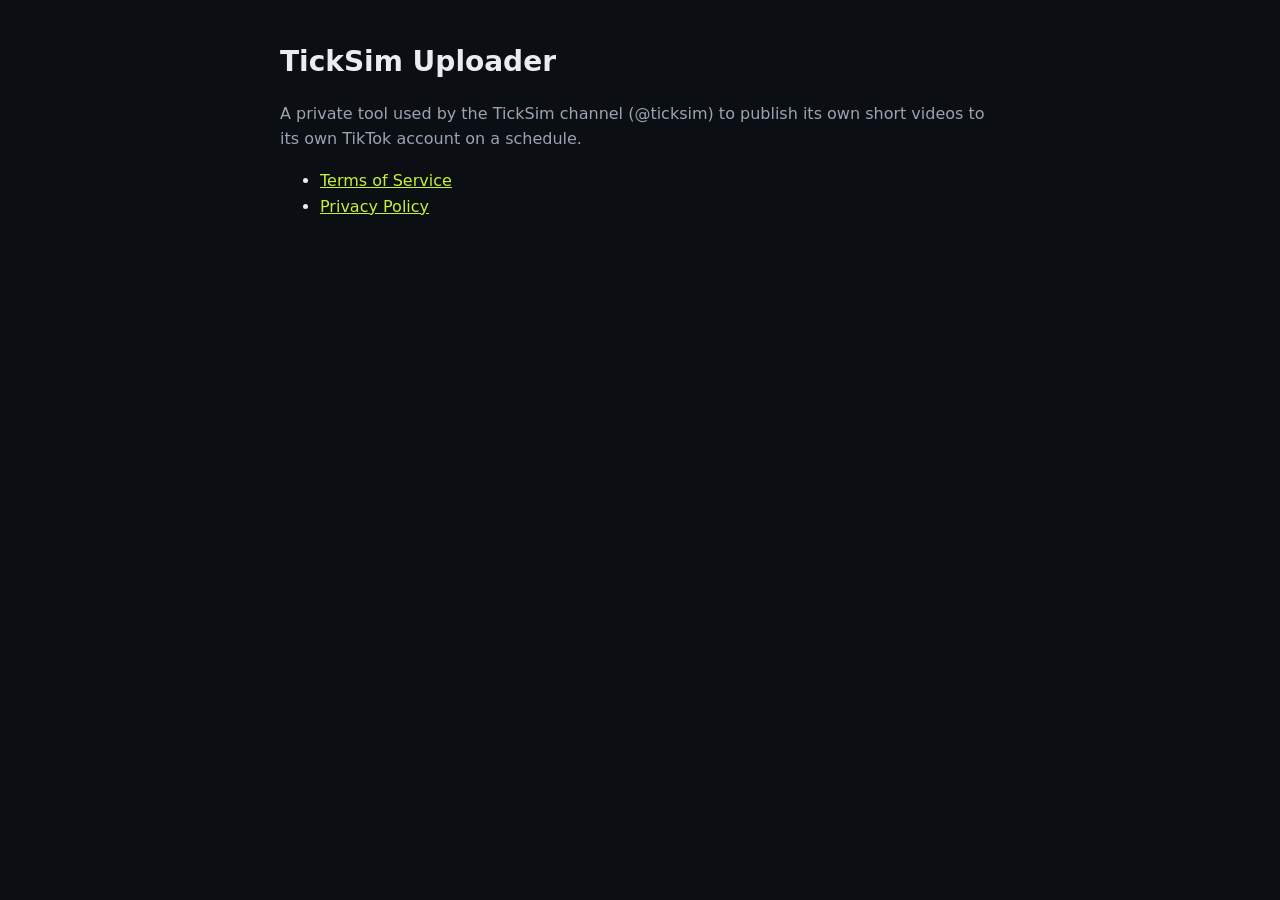
==== index.html @ fc2161d2 "Add Terms of Service and Privacy Policy pages Co-Authored-By: Claude Opus 5.5 <noreply@anthropic.com" ====
<!doctype html><html lang="en"><head><meta charset="utf-8"><meta name="viewport" content="width=device-width,initial-scale=1"><title>TickSim Uploader</title><link rel="stylesheet" href="style.css"></head>
<body><main><h1>TickSim Uploader</h1><p class="muted">A private tool used by the TickSim channel (@ticksim) to publish its own short videos to its own TikTok account on a schedule.</p>
<ul><li><a href="terms.html">Terms of Service</a></li><li><a href="privacy.html">Privacy Policy</a></li></ul></main></body></html>
---- style.css ----
:root{--bg:#0b0e13;--fg:#e9edf2;--muted:#9aa4b2;--accent:#c6f135}
body{background:var(--bg);color:var(--fg);font:16px/1.6 system-ui,-apple-system,Segoe UI,sans-serif;margin:0}
main{max-width:720px;margin:0 auto;padding:40px 16px 80px}
h1{font-size:28px;margin:0 0 4px}h2{font-size:18px;margin:28px 0 6px;color:var(--accent)}
p,li{color:var(--fg)}.muted{color:var(--muted)}a{color:var(--accent)}
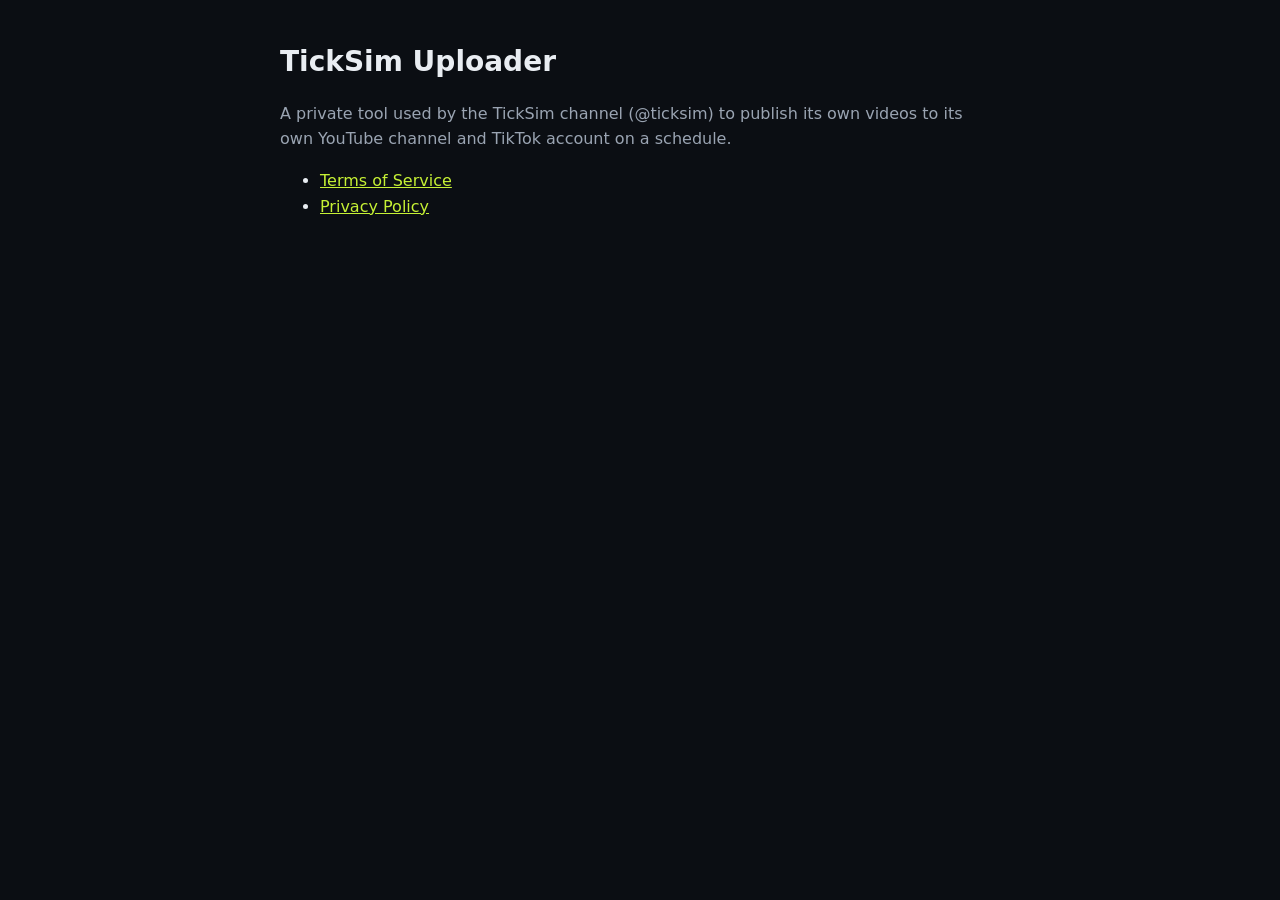
==== commit 17263253: "Cover the YouTube uploader in the terms and privacy pages Co-Authored-By: Claude Opus 5.5 <noreply@a" ====
--- a/index.html
+++ b/index.html
@@ -1,3 +1,3 @@
 <!doctype html><html lang="en"><head><meta charset="utf-8"><meta name="viewport" content="width=device-width,initial-scale=1"><title>TickSim Uploader</title><link rel="stylesheet" href="style.css"></head>
-<body><main><h1>TickSim Uploader</h1><p class="muted">A private tool used by the TickSim channel (@ticksim) to publish its own short videos to its own TikTok account on a schedule.</p>
+<body><main><h1>TickSim Uploader</h1><p class="muted">A private tool used by the TickSim channel (@ticksim) to publish its own videos to its own YouTube channel and TikTok account on a schedule.</p>
 <ul><li><a href="terms.html">Terms of Service</a></li><li><a href="privacy.html">Privacy Policy</a></li></ul></main></body></html>
